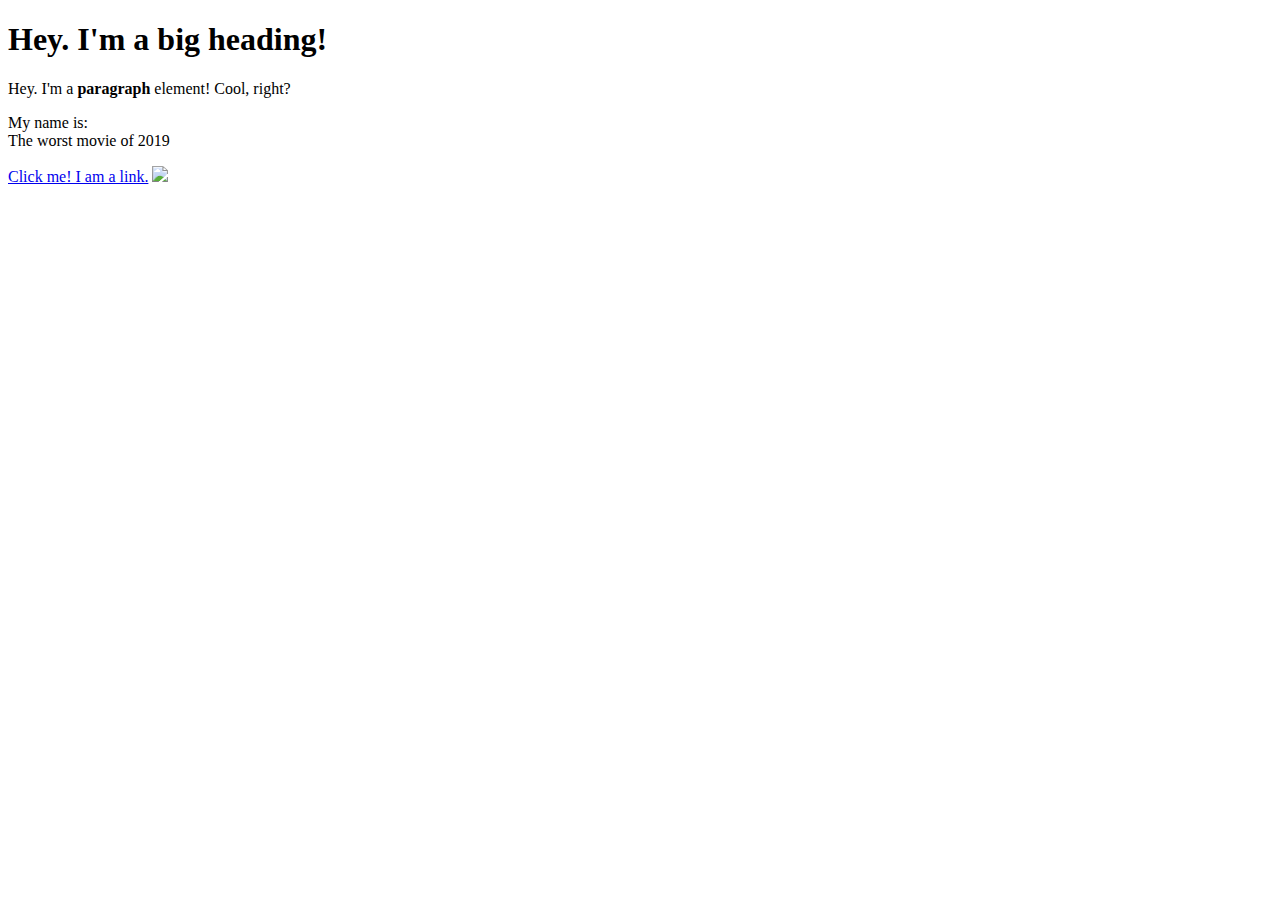
==== test.html @ 5d46ad86 "Added an image and a few more elements" ====
<!DOCTYPE html>
<html>
<head>
	<title>Test page</title>
</head>
<body>
	<h1>Hey. I'm a big heading!</h1>
	<p>Hey. I'm a <b>paragraph</b> element! Cool, right?</p>
		<p>My name is:<br>The worst movie of 2019
		</p>
	<a href="http://google.com" target="_blank" title="Let's go to Google">Click me! I am a link.</a>
	<img src="https://cdn.vox-cdn.com/thumbor/X1Z7hCgTPo8d1mfQE-BItd5n3MY=/1400x0/filters:no_upscale()/cdn.vox-cdn.com/uploads/chorus_asset/file/18320041/cats_taylor_swift_1920.jpg">
</body>
</html>
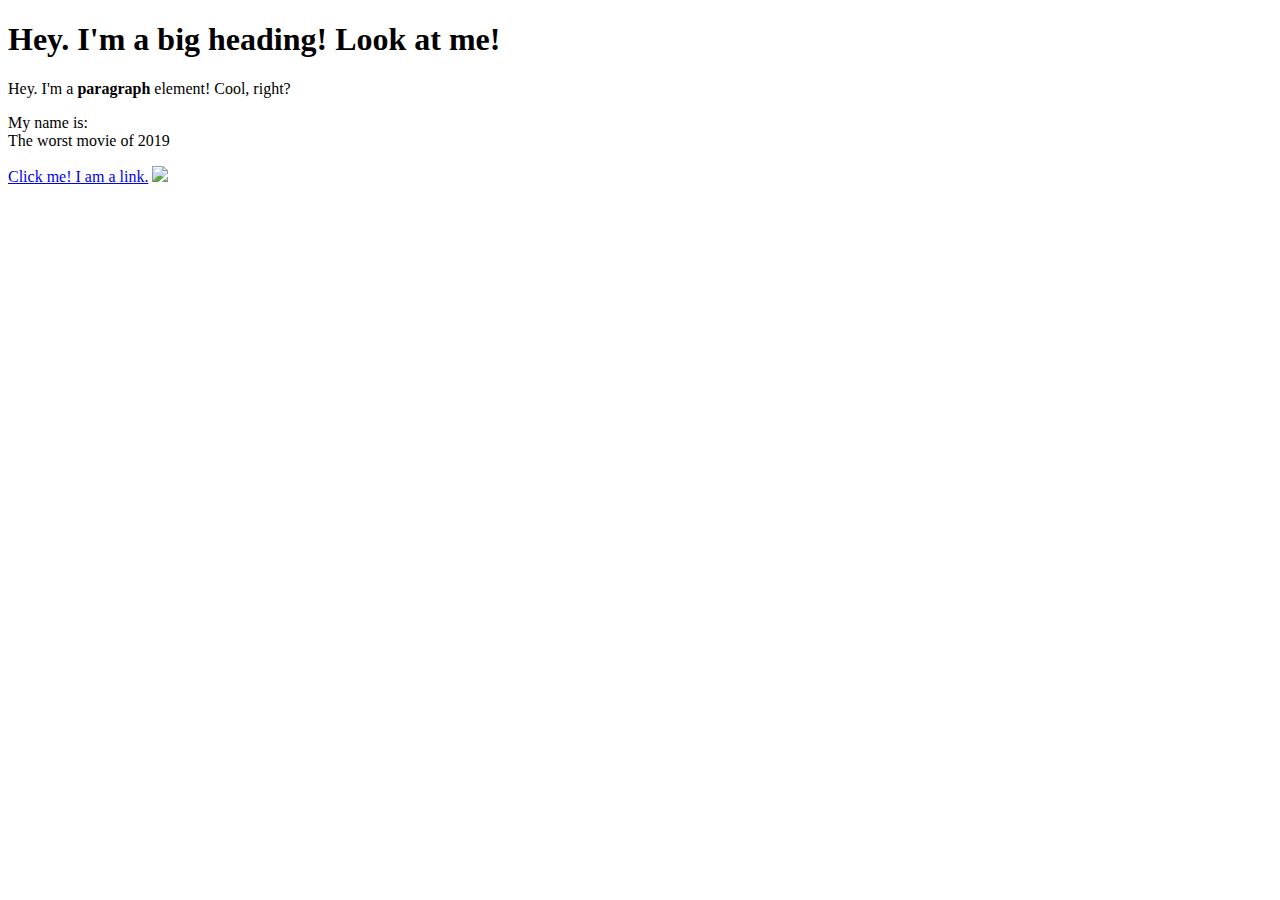
==== commit c1c6f5ab: "Update test.html" ====
--- a/test.html
+++ b/test.html
@@ -4,7 +4,7 @@
 	<title>Test page</title>
 </head>
 <body>
-	<h1>Hey. I'm a big heading!</h1>
+	<h1>Hey. I'm a big heading! Look at me!</h1>
 	<p>Hey. I'm a <b>paragraph</b> element! Cool, right?</p>
 		<p>My name is:<br>The worst movie of 2019
 		</p>
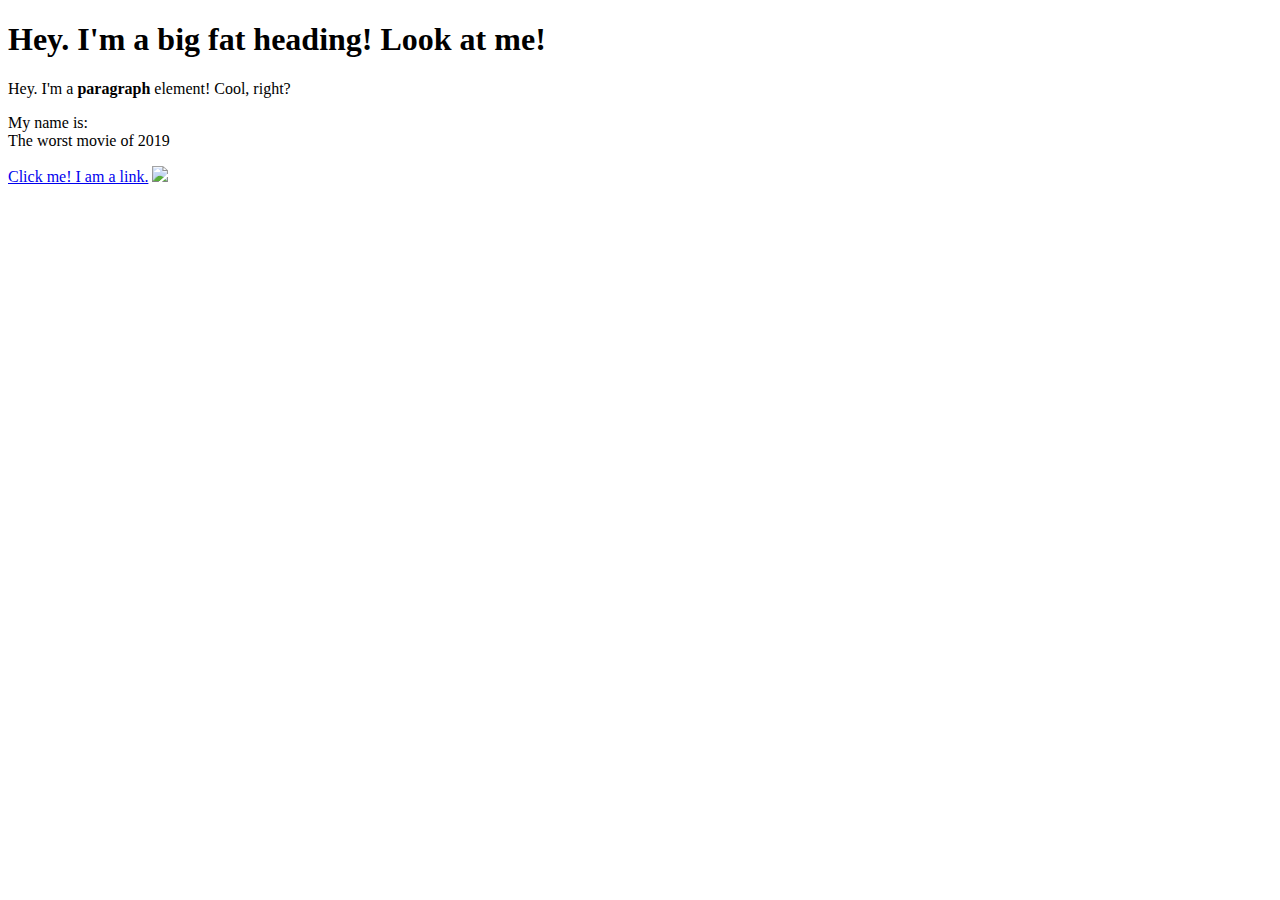
==== commit dac61e10: "Added "fat" to heading" ====
--- a/test.html
+++ b/test.html
@@ -4,7 +4,7 @@
 	<title>Test page</title>
 </head>
 <body>
-	<h1>Hey. I'm a big heading! Look at me!</h1>
+	<h1>Hey. I'm a big fat heading! Look at me!</h1>
 	<p>Hey. I'm a <b>paragraph</b> element! Cool, right?</p>
 		<p>My name is:<br>The worst movie of 2019
 		</p>
